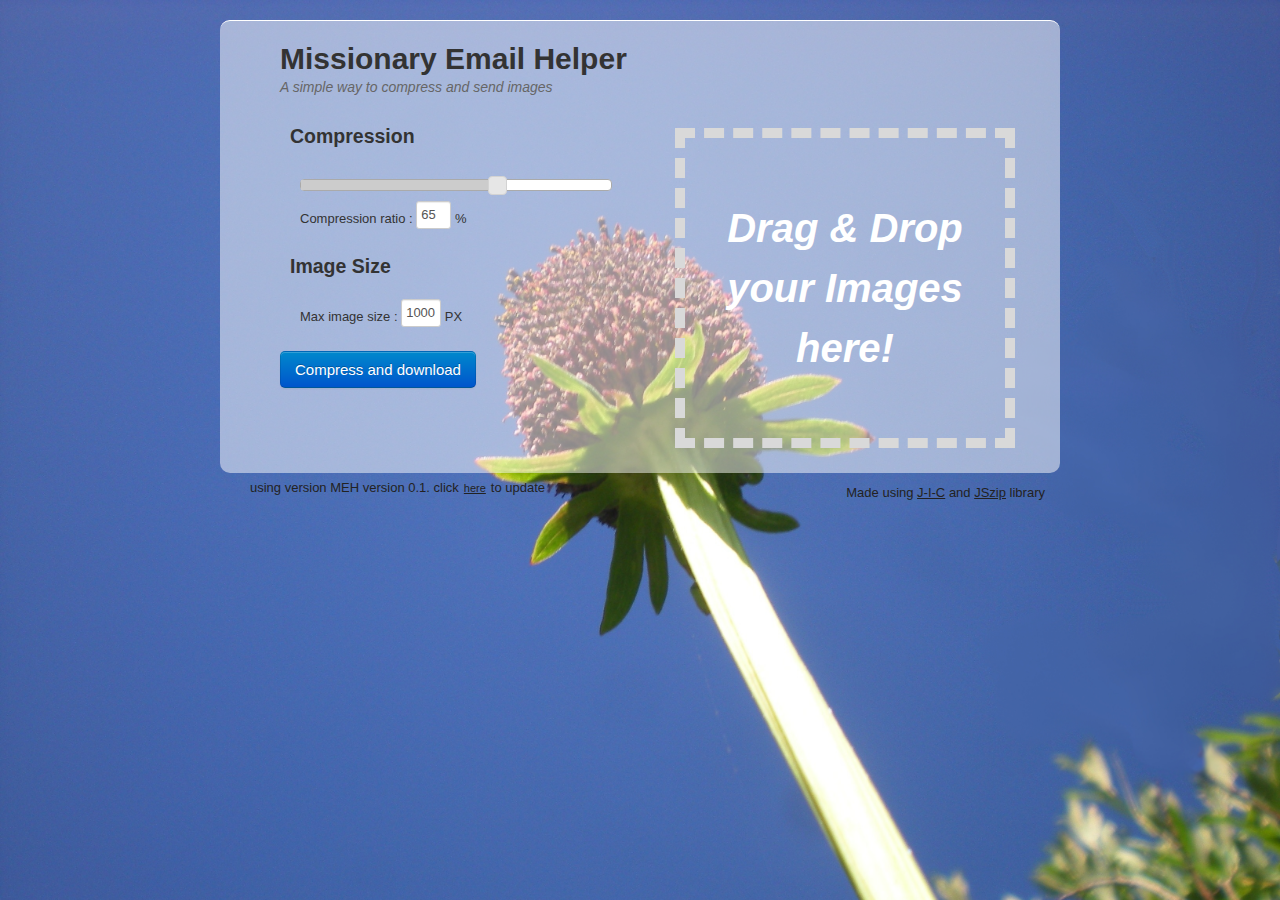
==== index.html @ 6fffbe13 "made the code required to compress and download images" ====
<!DOCTYPE html>
<html lang="en">
<head profile='/scr/libs/favicon profile.html'>

<!--
TODO:
	add some protection to keep you from typing invalid values into the textboxes.
	update slider when you type something in the text box.
	add 2 ways to update.
	add support for e-mailing
	fix "can't find resources" errors
	make sure images are normal images. (not some weird thing that some applications can't open)
	get rid of extra unused css
	use nicer alert boxes

libaries used: 
	jic: compresses images: https://github.com/brunobar79/J-I-C
	jszip: creates zip files: http://stuk.github.io/jszip/
-->

<meta charset='utf-8'>
<meta name="viewport" content="width=800">
<title>Missionary Email Helper</title>
<!-- JQUERY UI DEPENDENCIES FOR SLIDER -->
<script src="src/libs/jquery.js" type="text/javascript"></script>
<script src="src/libs/jquery-ui.min.js" type="text/javascript"></script>
<link rel="stylesheet" href="src/libs/jquery-ui.css" type="text/css" media="all"/>
<link rel="stylesheet" href="src/libs/ui.theme.css" type="text/css" media="all"/>
<!-- BOOTSTRAP CSS STYLES FOR GOOD LOOKING -->
<link rel="stylesheet" href="src/libs/bootstrap.min.css">
<link rel="stylesheet" href="src/libs/bootstrap-responsive.min.css">
<!-- DEMO CUSTOM STYLES -->
<link rel="stylesheet" href="src//style.css">
<!-- HERE IS THE MAGIC ... -->
<script src="src/libs/JIC.js" type="text/javascript"></script>
<script src="src/libs/jszip/jszip.js" type="text/javascript"></script>
<script src="src/main.js" type="text/javascript"></script>

</head>
<body>
  <section id="wrapper" class='content'>
    <header>
      <h1>Missionary Email Helper</h1>
      <span class='slogan'>A simple way to compress and send images</span>
    </header>
    <article id='article'>
      <div class='col' id='left-col'>
        <fieldset>
          <legend>Compression</legend>
          <div class='controls-wrapper'>
          	<div id='slider-range-min'></div>
             Compression ratio : <input id="jpeg_encode_quality" size='3' type="text" value="30"/> %
          </div>
          <legend>Image Size</legend>
          <div class='controls-wrapper'>
             Max image size : <input id="max_image_size" size='3' type="text" value="1000"/> PX
          </div>
          <div id='buttons-wrapper'>
            <a class='btn btn-large btn-primary' id="jpeg_encode_button">Compress and download</a>
          </div>
        </fieldset>
      </div>
      <div class='holder' id="holder">
        <div id='holder_helper'>
          <h2 id="holder_helper_title">Drag & Drop your Images here!</h2>
        </div>
        <img id="source_image" class='img_container'/>
      </div>
      <div class='clear'></div>
      <div id='imagelist' class='imagelist'>
      </div>
    </article>
  </section>
  <footer class='content'>
    using version MEH version 0.1. click<a class='footer_link' onclick='updateMessage(event)'>here</a>to update
    <span class='credits'>
    	Made using <a href='https://github.com/brunobar79/J-I-C' class='footer_link'>J-I-C</a> and <a href='http://stuk.github.io/jszip/' class='footer_link'>JSzip</a> library
    </span>
  </footer>
</body>
</html>
---- src/libs/ui.theme.css ----
/*
* jQuery UI CSS Framework
* Copyright (c) 2009 AUTHORS.txt (http://jqueryui.com/about)
* Dual licensed under the MIT (MIT-LICENSE.txt) and GPL (GPL-LICENSE.txt) licenses.
* To view and modify this theme, visit http://jqueryui.com/themeroller/?ffDefault=Trebuchet%20MS,Verdana,Arial,sans-serif&fwDefault=normal&fsDefault=1em&cornerRadius=4px&bgColorHeader=464646&bgTextureHeader=01_flat.png&bgImgOpacityHeader=100&borderColorHeader=ffffff&fcHeader=ffffff&iconColorHeader=222222&bgColorContent=ffffff&bgTextureContent=01_flat.png&bgImgOpacityContent=75&borderColorContent=ffffff&fcContent=222222&iconColorContent=222222&bgColorDefault=444444&bgTextureDefault=03_highlight_soft.png&bgImgOpacityDefault=60&borderColorDefault=666666&fcDefault=ffffff&iconColorDefault=888888&bgColorHover=555555&bgTextureHover=03_highlight_soft.png&bgImgOpacityHover=75&borderColorHover=666666&fcHover=ffffff&iconColorHover=454545&bgColorActive=ffffff&bgTextureActive=01_flat.png&bgImgOpacityActive=65&borderColorActive=666666&fcActive=F6921E&iconColorActive=454545&bgColorHighlight=fbf9ee&bgTextureHighlight=02_glass.png&bgImgOpacityHighlight=55&borderColorHighlight=fcefa1&fcHighlight=363636&iconColorHighlight=2e83ff&bgColorError=fef1ec&bgTextureError=05_inset_soft.png&bgImgOpacityError=95&borderColorError=cd0a0a&fcError=cd0a0a&iconColorError=cd0a0a&bgColorOverlay=aaaaaa&bgTextureOverlay=01_flat.png&bgImgOpacityOverlay=0&opacityOverlay=30&bgColorShadow=aaaaaa&bgTextureShadow=01_flat.png&bgImgOpacityShadow=0&opacityShadow=30&thicknessShadow=8px&offsetTopShadow=-8px&offsetLeftShadow=-8px&cornerRadiusShadow=8px
*/


/* MODIFIED TO BE SCOPED TO THE DEMOS PAGE - this prevents the documentation tabs & dialog from changing styles when the Themeroller bookmark is used to reskin demos */


/* Component containers
----------------------------------*/
#widget-docs.ui-widget, 
#demo-dialog.ui-widget { font-family: Trebuchet MS,Verdana,Arial,sans-serif; font-size: 1em; }

#widget-docs.ui-widget input, 
#widget-docs.ui-widget select, 
#widget-docs.ui-widget textarea, 
#widget-docs.ui-widget button,
#demo-dialog.ui-widget input, 
#demo-dialog.ui-widget select, 
#demo-dialog.ui-widget textarea, 
#demo-dialog.ui-widget button { font-family: Trebuchet MS,Verdana,Arial,sans-serif; font-size: 1em; }

#widget-docs .ui-widget-header, 
#demo-dialog .ui-widget-header { border: 1px solid #ffffff; background: #464646 url(images/464646_40x100_textures_01_flat_100.png) 50% 50% repeat-x; color: #ffffff; font-weight: bold; }

#widget-docs .ui-widget-header a,
#demo-dialog .ui-widget-header a { color: #ffffff; }

#widget-docs .ui-widget-content,
#demo-dialog .ui-widget-content { border: 1px solid #ffffff; background: #ffffff url(images/ffffff_40x100_textures_01_flat_75.png) 50% 50% repeat-x; color: #222222; }

#widget-docs .ui-widget-content a,
#demo-dialog .ui-widget-content a { color: #222222; }


/* Interaction states
----------------------------------*/
#widget-docs .ui-state-default, 
#widget-docs .ui-widget-content .ui-state-default,
#demo-dialog .ui-state-default, 
#demo-dialog .ui-widget-content .ui-state-default { border: 1px solid #666666; background: #555555 url(images/555555_40x100_textures_03_highlight_soft_75.png) 50% 50% repeat-x; font-weight: normal; color: #ffffff; outline: none; }

#widget-docs .ui-state-default a, 
#demo-dialog .ui-state-default a { color: #ffffff; text-decoration: none; outline: none; }

#widget-docs .ui-state-hover, 
#widget-docs .ui-widget-content .ui-state-hover, 
#widget-docs .ui-state-focus, 
#widget-docs .ui-widget-content .ui-state-focus,
#demo-dialog .ui-state-hover, 
#demo-dialog .ui-widget-content .ui-state-hover, 
#demo-dialog .ui-state-focus, 
#demo-dialog .ui-widget-content .ui-state-focus { border: 1px solid #666666; background: #444444 url(images/444444_40x100_textures_03_highlight_soft_60.png) 50% 50% repeat-x; font-weight: normal; color: #ffffff; outline: none; }

#widget-docs .ui-state-hover a,
#demo-dialog .ui-state-hover a { color: #ffffff; text-decoration: none; outline: none; }

#widget-docs .ui-state-active, 
#widget-docs .ui-widget-content .ui-state-active,
#demo-dialog .ui-state-active, 
#demo-dialog .ui-widget-content .ui-state-active { border: 1px solid #666666; background: #ffffff url(images/ffffff_40x100_textures_01_flat_65.png) 50% 50% repeat-x; font-weight: normal; color: #F6921E; outline: none; }

#widget-docs .ui-state-active a,
#demo-dialog .ui-state-active a { color: #F6921E; outline: none; text-decoration: none; }


/* Interaction Cues
----------------------------------*/
#widget-docs .ui-state-highlight, 
#widget-docs .ui-widget-content .ui-state-highlight,
#demo-dialog .ui-state-highlight, 
#demo-dialog .ui-widget-content .ui-state-highlight {border: 1px solid #fcefa1; background: #fbf9ee url(images/fbf9ee_40x100_textures_02_glass_55.png) 50% 50% repeat-x; color: #363636; }

#widget-docs .ui-state-error, 
#widget-docs .ui-widget-content .ui-state-error, 
#demo-dialog .ui-state-error, 
#demo-dialog .ui-widget-content .ui-state-error {border: 1px solid #cd0a0a; background: #fef1ec url(images/fef1ec_40x100_textures_05_inset_soft_95.png) 50% bottom repeat-x; color: #cd0a0a; }

#widget-docs .ui-state-error-text, 
#widget-docs .ui-widget-content .ui-state-error-text,
#demo-dialog .ui-state-error-text, 
#demo-dialog .ui-widget-content .ui-state-error-text { color: #cd0a0a; }

#widget-docs .ui-state-disabled, 
#widget-docs .ui-widget-content .ui-state-disabled,
#demo-dialog .ui-state-disabled, 
#demo-dialog .ui-widget-content .ui-state-disabled { opacity: .35; filter:Alpha(Opacity=35); background-image: none; }

#widget-docs .ui-priority-primary, 
#widget-docs .ui-widget-content .ui-priority-primary,
#demo-dialog .ui-priority-primary, 
#demo-dialog .ui-widget-content .ui-priority-primary { font-weight: bold; }

#widget-docs .ui-priority-secondary, 
#widget-docs .ui-widget-content .ui-priority-secondary,
#demo-dialog .ui-priority-secondary, 
#demo-dialog .ui-widget-content .ui-priority-secondary { opacity: .7; filter:Alpha(Opacity=70); font-weight: normal; }


/* Icons
----------------------------------*/

/* states and images */
#demo-frame-wrapper .ui-icon, 
#widget-docs .ui-icon,
#demo-dialog .ui-icon { width: 16px; height: 16px; background-image: url(images/222222_256x240_icons_icons.png); }

#widget-docs .ui-widget-content .ui-icon, 
#demo-dialog .ui-widget-content .ui-icon {background-image: url(images/222222_256x240_icons_icons.png); }

#widget-docs .ui-widget-header .ui-icon {background-image: url(images/222222_256x240_icons_icons.png); }
#demo-dialog .ui-widget-header .ui-icon {background-image: url(images/ui-icons_aaaaaa_256x240.png); }

#widget-docs .ui-state-default .ui-icon,
#demo-dialog .ui-state-default .ui-icon { background-image: url(images/888888_256x240_icons_icons.png); }

#widget-docs .ui-state-hover .ui-icon, 
#widget-docs .ui-state-focus .ui-icon,
#demo-dialog .ui-state-hover .ui-icon, 
#demo-dialog .ui-state-focus .ui-icon {background-image: url(images/454545_256x240_icons_icons.png); }

#demo-dialog .ui-widget-header .ui-state-hover .ui-icon, 
#demo-dialog .ui-widget-header .ui-state-focus .ui-icon {background-image: url(images/ui-icons_aaaaaa_256x240.png); }

#widget-docs .ui-state-active .ui-icon,
#demo-dialog .ui-state-active .ui-icon {background-image: url(images/454545_256x240_icons_icons.png); }

#widget-docs .ui-state-highlight .ui-icon,
#demo-dialog .ui-state-highlight .ui-icon {background-image: url(images/2e83ff_256x240_icons_icons.png); }

#widget-docs .ui-state-error .ui-icon, 
#widget-docs .ui-state-error-text .ui-icon,
#demo-dialog .ui-state-error .ui-icon, 
#demo-dialog .ui-state-error-text .ui-icon {background-image: url(images/cd0a0a_256x240_icons_icons.png); }


/* Misc visuals
----------------------------------*/

/* Corner radius */
#widget-docs .ui-corner-tl,
#demo-dialog .ui-corner-tl { -moz-border-radius-topleft: 4px; -webkit-border-top-left-radius: 4px; }

#widget-docs .ui-corner-tr,
#demo-dialog .ui-corner-tr { -moz-border-radius-topright: 4px; -webkit-border-top-right-radius: 4px; }

#widget-docs .ui-corner-bl,
#demo-dialog .ui-corner-bl { -moz-border-radius-bottomleft: 4px; -webkit-border-bottom-left-radius: 4px; }

#widget-docs .ui-corner-br,
#demo-dialog .ui-corner-br { -moz-border-radius-bottomright: 4px; -webkit-border-bottom-right-radius: 4px; }

#widget-docs .ui-corner-top,
#demo-dialog .ui-corner-top { -moz-border-radius-topleft: 4px; -webkit-border-top-left-radius: 4px; -moz-border-radius-topright: 4px; -webkit-border-top-right-radius: 4px; }

#widget-docs .ui-corner-bottom,
#demo-dialog .ui-corner-bottom { -moz-border-radius-bottomleft: 4px; -webkit-border-bottom-left-radius: 4px; -moz-border-radius-bottomright: 4px; -webkit-border-bottom-right-radius: 4px; }

#widget-docs .ui-corner-right,
#demo-dialog .ui-corner-right {  -moz-border-radius-topright: 4px; -webkit-border-top-right-radius: 4px; -moz-border-radius-bottomright: 4px; -webkit-border-bottom-right-radius: 4px; }

#widget-docs .ui-corner-left,
#demo-dialog .ui-corner-left { -moz-border-radius-topleft: 4px; -webkit-border-top-left-radius: 4px; -moz-border-radius-bottomleft: 4px; -webkit-border-bottom-left-radius: 4px; }

#widget-docs .ui-corner-all,
#demo-dialog .ui-corner-all { -moz-border-radius: 4px; -webkit-border-radius: 4px; }


/* Overlays */
#widget-docs .ui-widget-overlay,
#demo-dialog .ui-widget-overlay { background: #aaaaaa url(images/aaaaaa_40x100_textures_01_flat_0.png) 50% 50% repeat-x; opacity: .30;filter:Alpha(Opacity=30); }

#widget-docs .ui-widget-shadow,
#demo-dialog .ui-widget-shadow { margin: -8px 0 0 -8px; padding: 8px; background: #aaaaaa url(images/aaaaaa_40x100_textures_01_flat_0.png) 50% 50% repeat-x; opacity: .30;filter:Alpha(Opacity=30); -moz-border-radius: 8px; -webkit-border-radius: 8px; }
---- src/style.css ----
body {
  font: normal 13px/20px "Helvetica Neue",Helvetica,sans-serif;
  background: rgb(237,237,236);
  background-image:url('flower.jpg');
  background-attachment:fixed;
  background-size: cover;
  margin: 0;
  margin-top: 20px;
  padding: 0;
}
.slogan {
  font-style: italic;
  font-size: 14px;
  color: #666666;
}

.slogan font {
  color: #CCCCCC  
}
#holder {
  border: 10px dashed #d9d9d9;
  width: 300px;
  height: 300px;
  margin: 20px auto 20px;
  float: left;
  width: 320px;
  margin-left: 45px;
}
#holder.is_hover {
  border: 10px dashed #2525ff;
}
#wrapper {
  margin: 5px auto;
  background: rgba(255,255,255,.5);
  -moz-border-radius: 10px;
  -webkit-border-radius: 10px;
  border-radius: 10px;
  border-top: 1px solid #fff;
  padding: 5px 20px;
}
.content {
	width: 800px;
	margin: 5px auto;
}
h1 {
  padding-top: 5px;
}
h2 {
  font-size: 100%;
  font-style: italic;
}
header,article>* {
  margin: 20px;
}

#holder_helper h2 {
  font-size: 40px;
  color: #fff;
  padding: 20px;
  margin-top: 40px;
  line-height: 60px;
  text-align: center;
}
header {
  margin: 10px 40px;
}

.controls-wrapper {
  margin: 0px 20px;
}
#slider-range-min {
  width: 310px;
  height: 10px;
  margin: 10px 0px;
}
#jpeg_encode_quality {
  width: 25px;
}
#max_image_size {
	width: 30px;
}
fieldset {
  margin: 0px 20px;
  width: 340px;
}
legend {
  padding: 10px;
  margin-bottom: 5px;
  font-weight: bold;
}
.col {
  width: 350px;
  margin-top: 0px !important;
}
#left-col {
  float: left;
}
#right-col {
  float: right;
}
.clear {
  clear: both;
}
legend {
  border-bottom: 0px !Important;
}
#console_out {
  overflow: auto;
  width: 290px;
  height: 90px;
  border: 1px solid #d8d8d8;
  border-radius: 8px;
  padding: 10px;
  font-family: Courier;
  margin-bottom: 35px;
}

.img_container { 
	border: 0px;
	display:none;
	margin:auto;

}

#source_image {
	display:none;
}

.imagelist {
	
}

.imagelist-item {
	position: relative;
	display: inline;
	top: 0px;
	left: 0px;
	width: 170px;
	height: 130px;
	margin: 5px;
	display: inline;
}

.imagelist-image {
	width: 170px;
	height: 130px;
	margin: 5px;
}

.imagelist-panel {
	position: absolute;
	top: -60px;
	left: 0px;
	width: 170px;
	height: 130px;
	margin: 5px;
	background-color: rgba(0,0,0,.5);
	opacity: 0;
}

@keyframes fade
{
from {opacity:0}
to {opacity:1}
}

@-webkit-keyframes fade /* Safari and Chrome */
{
from {opacity:0}
to {opacity:1}
}

.imagelist-panel:hover {
	opacity: 1;
	animation: fade .2s;
	-webkit-animation: fade .2s;
}

.imagelist-close {
	background: #f55;
	color: #fff;
	margin: 5px;
	border: none;
	font-size: 15px;
	cursor: hand;
}

.imagelist-close:hover {
	background: #f00;
}
.imagelist-title {
	display: inline;
	overflowx: hidden;
	font-family: DROID SANS MONO, COURIER;
	color: #fff;
}

#buttons-wrapper {
	margin-top:15px;
}

footer>* {
  margin: 5px;
  font-size: 11px;
}
footer {
	color: #222;
	padding:0px 0px 0px 20px;
}
.footer_link {
	color: inherit;
	text-decoration: underline;
	cursor: pointer;
}

.credits {	
	font: inherit;
	font-family: inherit;
	float: right;
}
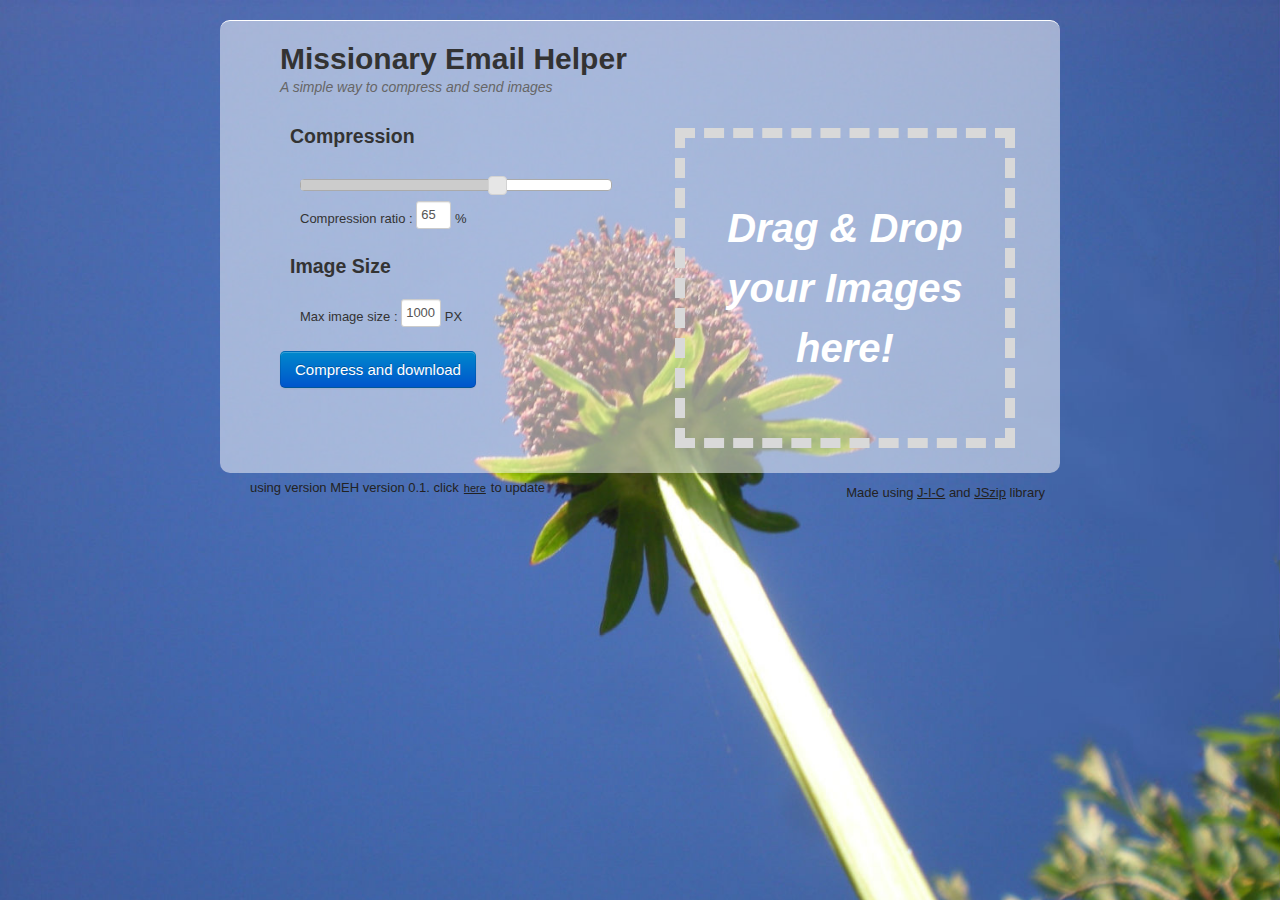
==== commit 42ffac25: "oops, the screenshot was out of date, updated the screenshot to show what it really looks like. also" ====
--- a/index.html
+++ b/index.html
@@ -6,7 +6,6 @@
 TODO:
 	add some protection to keep you from typing invalid values into the textboxes.
 	update slider when you type something in the text box.
-	add 2 ways to update.
 	add support for e-mailing
 	fix "can't find resources" errors
 	make sure images are normal images. (not some weird thing that some applications can't open)
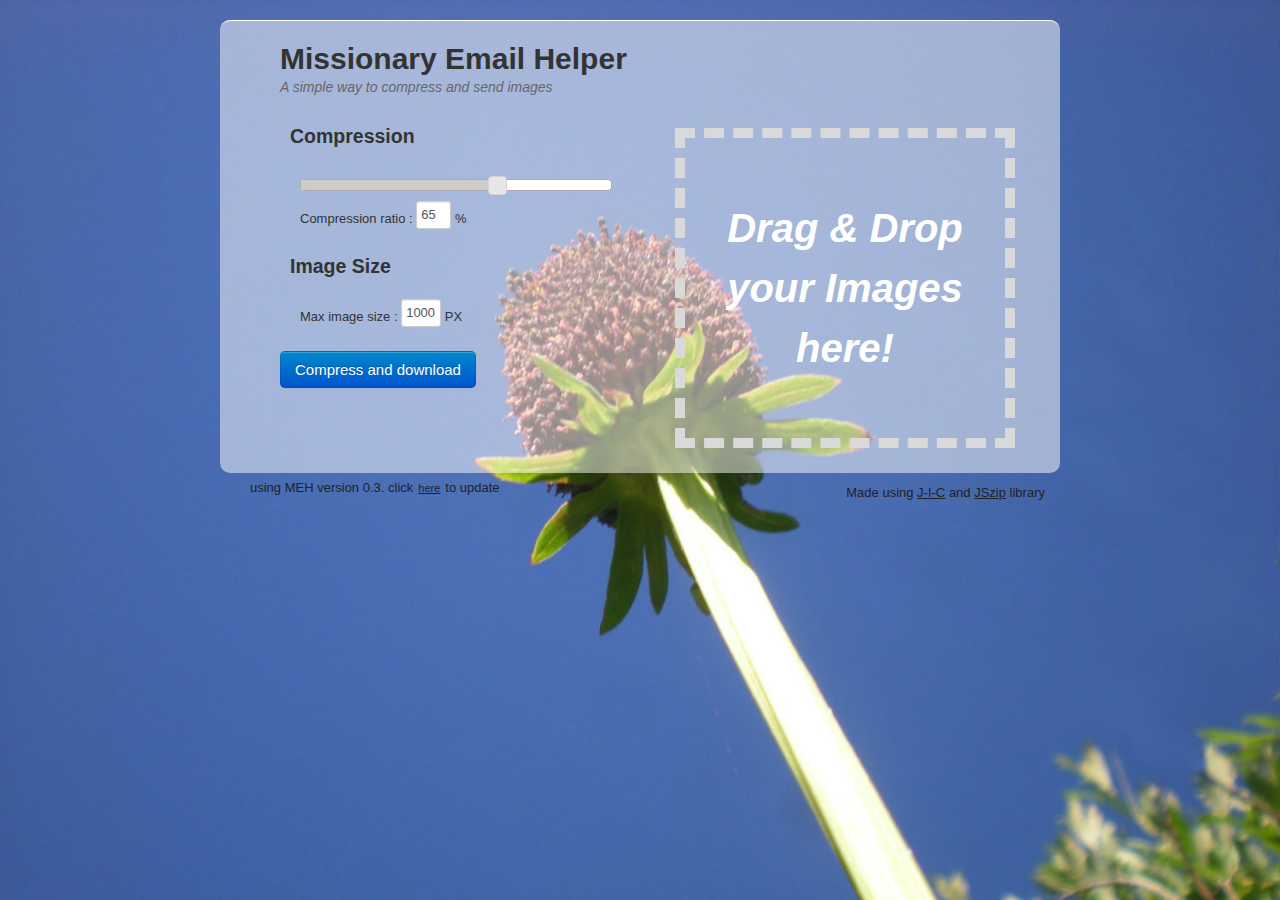
==== commit 9ccd2940: "Updated the JSZIP library so that it can run without errors again." ====
--- a/index.html
+++ b/index.html
@@ -11,6 +11,8 @@
 	make sure images are normal images. (not some weird thing that some applications can't open)
 	get rid of extra unused css
 	use nicer alert boxes
+	don't allow downloading without any pictures
+	Get rid of anoying errors about not finding UI modules.
 
 libaries used: 
 	jic: compresses images: https://github.com/brunobar79/J-I-C
@@ -32,7 +34,7 @@
 <link rel="stylesheet" href="src//style.css">
 <!-- HERE IS THE MAGIC ... -->
 <script src="src/libs/JIC.js" type="text/javascript"></script>
-<script src="src/libs/jszip/jszip.js" type="text/javascript"></script>
+<script src="src/libs/jszip/dist/jszip.js" type="text/javascript"></script>
 <script src="src/main.js" type="text/javascript"></script>
 
 </head>
@@ -71,7 +73,7 @@
     </article>
   </section>
   <footer class='content'>
-    using version MEH version 0.1. click<a class='footer_link' onclick='updateMessage(event)'>here</a>to update
+    using MEH version 0.3. click<a class='footer_link' onclick='updateMessage(event)'>here</a>to update
     <span class='credits'>
     	Made using <a href='https://github.com/brunobar79/J-I-C' class='footer_link'>J-I-C</a> and <a href='http://stuk.github.io/jszip/' class='footer_link'>JSzip</a> library
     </span>
--- a/src/style.css
+++ b/src/style.css
@@ -220,3 +220,52 @@
 }
 
 
+.loading {
+	position: fixed;
+	width: 100%;
+	height: 100%;
+	left: 0px;
+	top: 0px;
+	
+	z-index: 2;
+	background-color: rgba(0,0,0,.5);
+}
+.loading-pane {
+	position: absolute;
+	width: 300px;
+	height: 100px;
+	margin-left: -150px;
+	margin-top: -50px;
+	left: 50%;
+	top: 50%;
+	
+	-webkit-border-radius: 10px;
+	-moz-border-radius: 10px;
+	border-radius: 10px;
+	background-color: #aaa;
+}
+.loading-text {
+position: absolute;
+	width: 180px;
+	height: 30px;
+	margin-left: -90px;
+	margin-top: -15px;
+	left: 50%;
+	top: 50%;	
+	
+	color: #000;
+	font-size: 30px;
+	font-family: ubuntu, serif;
+}
+
+.loading-progress {
+	position: absolute;
+	left: 50%;
+	margin-top: 60px;
+	
+	color: #000;
+	font-size: 20px;
+	font-family: ubuntu, serif;
+}
+
+
